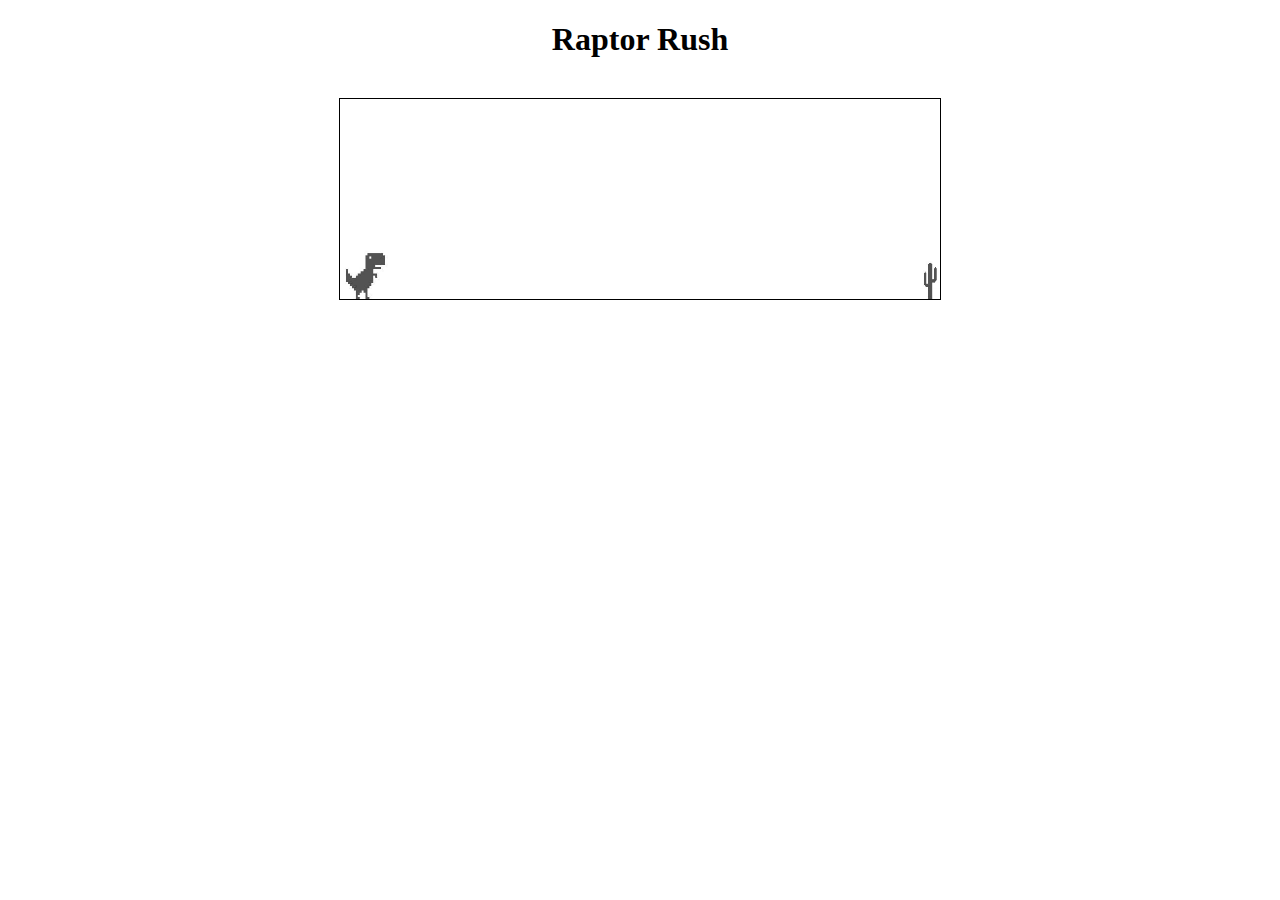
==== index.html @ 4a44d7dd "Add files via upload" ====
<!DOCTYPE html>
<html lang="en">
  <head>
    <meta charset="UTF-8" />
    <meta name="viewport" content="width=device-width, initial-scale=1.0" />
    <title>Document</title>
    <link rel="stylesheet" href="styles.css" />
  </head>
  <body>
    <h1>Raptor Rush</h1>
    <br>
    <div class="game">
      <div id="dino"></div>
      <div id="cactus"></div>
    </div>
    <script src="scripts.js"></script>
  </body>
</html>
---- styles.css ----
body{
  text-align: center;
}
.game {
  width: 600px;
  height: 200px;
  border: 1px solid black;
  margin: auto;
}

#dino {
  width: 50px;
  height: 50px;
  background-image: url(img/trex.png);
  background-size: 50px 50px;
  position: relative;
  top: 150px;
}

.jump {
  animation: jump 0.3s linear;
}

@keyframes jump {
  0% {
    top: 150px;
  }

  30% {
    top: 130px;
  }

  50% {
    top: 80px;
  }

  80% {
    top: 130px;
  }

  100% {
    top: 150px;
  }
}

#cactus {
  width: 20px;
  height: 40px;
  position: relative;
  top: 110px;
  left: 580px;

  background-image: url("img/cactus.png");
  background-size: 20px 40px;

  animation: block 1s infinite linear;
}

@keyframes block {
  0% {
    left: 580px;
  }

  100% {
    left: -20px;
  }
}
.h1{
  align-items: center;
}
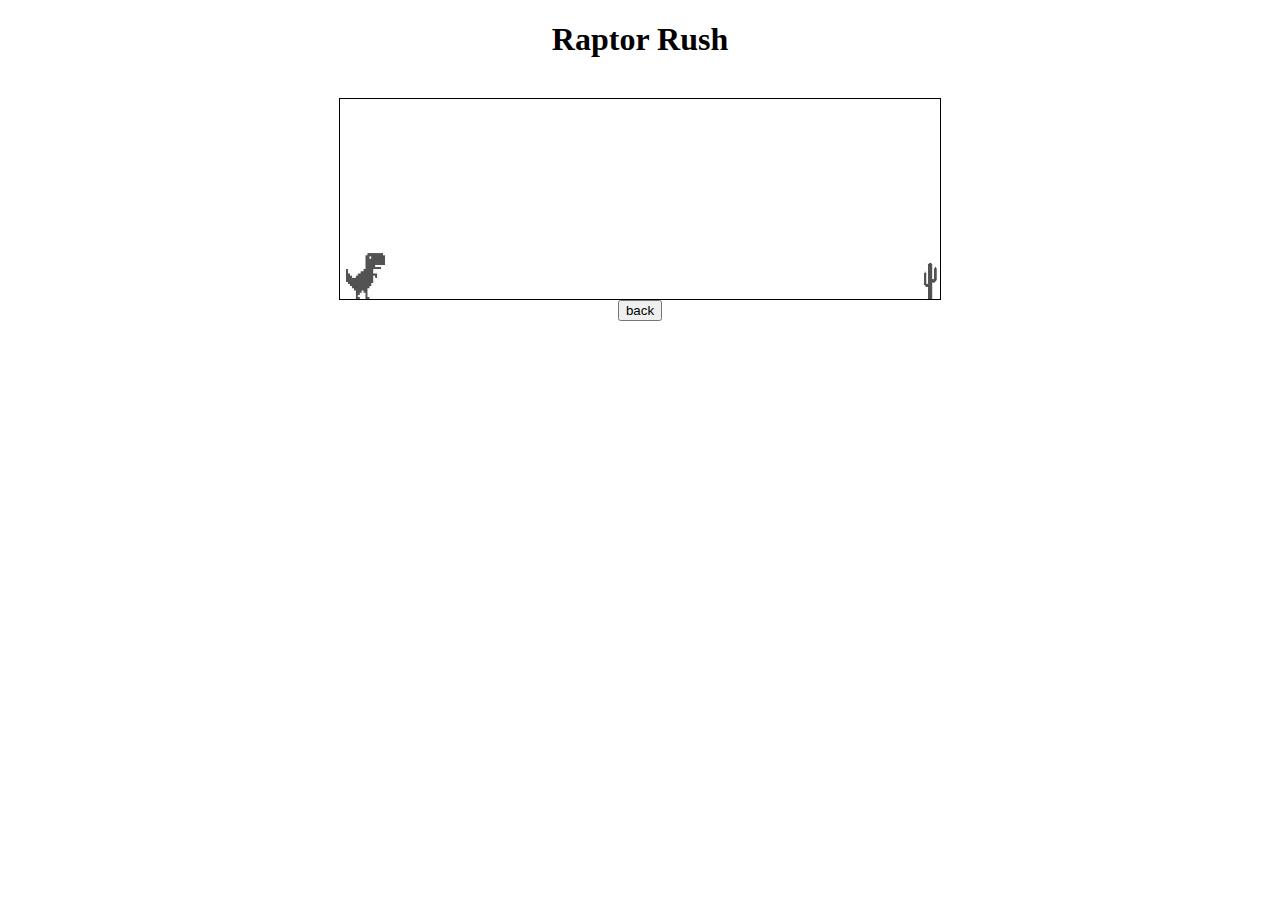
==== commit 6cbad1ff: "Update index.html" ====
--- a/index.html
+++ b/index.html
@@ -14,5 +14,12 @@
       <div id="cactus"></div>
     </div>
     <script src="scripts.js"></script>
+    <button class="back-button" onclick="backFunction()">back</button>
+        <script>
+        
+            function backFunction() {
+               window.location.href = "start.html";
+            }
+        </script>
   </body>
 </html>
